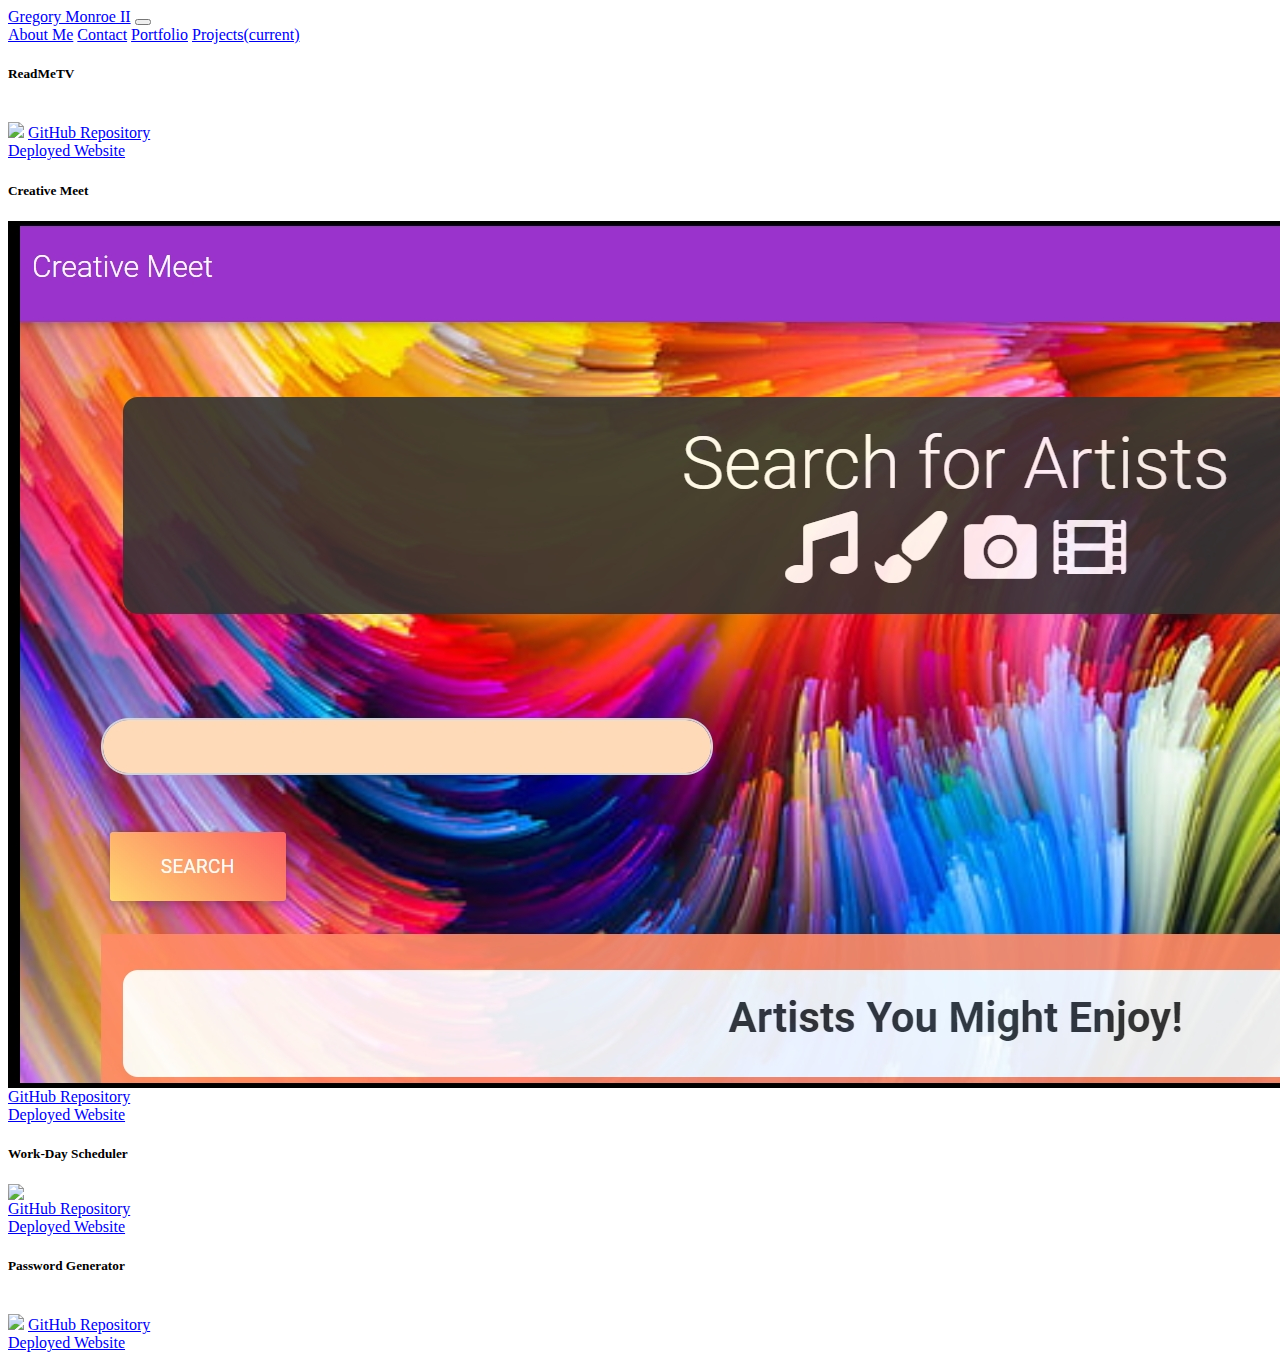
==== project.html @ fa80adf6 "updated README.file and correct photos" ====
<!DOCTYPE>
<html>
<head>
    <meta name="viewport" content="width=device-width, initial-scale=1.0">
    <title>Gregory Monroe II</title>

     <!-- Included documentation links to Bootstrap CSS and relative path file, style.css -->
    <link 
        rel="stylesheet" 
        href="https://stackpath.bootstrapcdn.com/bootstrap/4.5.0/css/bootstrap.min.css" 
        integrity="sha384-9aIt2nRpC12Uk9gS9baDl411NQApFmC26EwAOH8WgZl5MYYxFfc+NcPb1dKGj7Sk" 
        crossorigin="anonymous">
    <script
        src="https://code.jquery.com/jquery-3.5.1.slim.min.js" 
        integrity="sha384-DfXdz2htPH0lsSSs5nCTpuj/zy4C+OGpamoFVy38MVBnE+IbbVYUew+OrCXaRkfj" 
        crossorigin="anonymous">
    </script>
    <script 
        src="https://cdn.jsdelivr.net/npm/popper.js@1.16.0/dist/umd/popper.min.js" 
        integrity="sha384-Q6E9RHvbIyZFJoft+2mJbHaEWldlvI9IOYy5n3zV9zzTtmI3UksdQRVvoxMfooAo" 
        crossorigin="anonymous"></script>
    <script 
        src="https://stackpath.bootstrapcdn.com/bootstrap/4.5.0/js/bootstrap.min.js" 
        integrity="sha384-OgVRvuATP1z7JjHLkuOU7Xw704+h835Lr+6QL9UvYjZE3Ipu6Tp75j7Bh/kR0JKI" 
        crossorigin="anonymous"></script>
    <link href="https://fonts.googleapis.com/css2?family=Lobster&display=swap" rel="stylesheet">
    <link rel="stylesheet" href="style.css">
</head>

<body>
    <!-- Navigation bar -->
    <nav class="navbar navbar-expand-lg navbar-dark bg-dark">
        <a class="navbar-brand" href="#">Gregory Monroe II</a>
            <button class="navbar-toggler" type="button" data-toggle="collapse" data-target="#navbarNavAltMarkup" aria-controls="navbarNavAltMarkup" aria-expanded="false" aria-label="Toggle navigation">
                <span class="navbar-toggler-icon"></span>
            </button>
        <div class="collapse navbar-collapse" id="navbarNavAltMarkup">
            <div class="navbar-nav ml-auto">
                <a class="nav-item nav-link active" href="index.html">About Me</a>
                <a class="nav-item nav-link" href="contact.html">Contact</a>
                <a class="nav-item nav-link" href="portfolio.html">Portfolio</a>
                <a class="nav-item nav-link" href="#">Projects<span class="sr-only">(current)</span></a>
            </div>
        </div>
    </nav>

    <div class="container">
        <div class="row">
            <div class="col-sm-6">
                <div class="card" style="width: 25rem;">
                    <div class="card-body">
                      <h5 class="card-title">ReadMeTV</h5>
                      <br>
                      <img src="./assets/ReadMoreTV.PNG" class="img-size"></img>
                      <a href="https://github.com/jameygronewald/readMoreTV">GitHub Repository</a>
                      <br>
                      <a href="https://jameygronewald.github.io/readMoreTV/index.html">Deployed Website</a>
                    </div>
                </div>
            </div>
            <div class="col-sm-6">
                <div class="card" style="width: 25rem;">
                    <div class="card-body">
                        <h5 class="card-title">Creative Meet</h5>
                            <img src="./assets/Creative Meet.jpg" class="img-size"></img>
                            <br>
                            <a href="https://github.com/pakmk/gt-project2">GitHub Repository</a>
                            <br>
                            <a href="https://creative-meet-project.herokuapp.com/">Deployed Website</a>
                    </div>
                </div>
            </div>
        <div>    
        <div class="row">
            <div class="col-sm-6">
                <div class="card" style="width: 25rem;">
                    <div class="card-body">
                        <h5 class="card-title">Work-Day Scheduler</h5>
                            <img src="./assets/Scheduler.PNG" class="img-size"></img>
                            <br>
                            <a href="https://github.com/GTblue/Work-Day-Scheduler">GitHub Repository</a>
                            <br>
                            <a href="https://gtblue.github.io/Work-Day-Scheduler/">Deployed Website</a>
                    </div>
                </div>
            </div>
            <div class="col-sm-6">
                <div class="card" style="width: 25rem;">
                    <div class="card-body">
                      <h5 class="card-title">Password Generator</h5>
                      <br>
                      <img src="./assets/Password.PNG" class="img-size"></img>
                      <a href="https://github.com/GTblue/Password-Generator">GitHub Repository</a>
                      <br>
                      <a href="https://gtblue.github.io/Password-Generator/">Deployed Website</a>
                    </div>
                </div>
            </div>
        </div>
    </div>
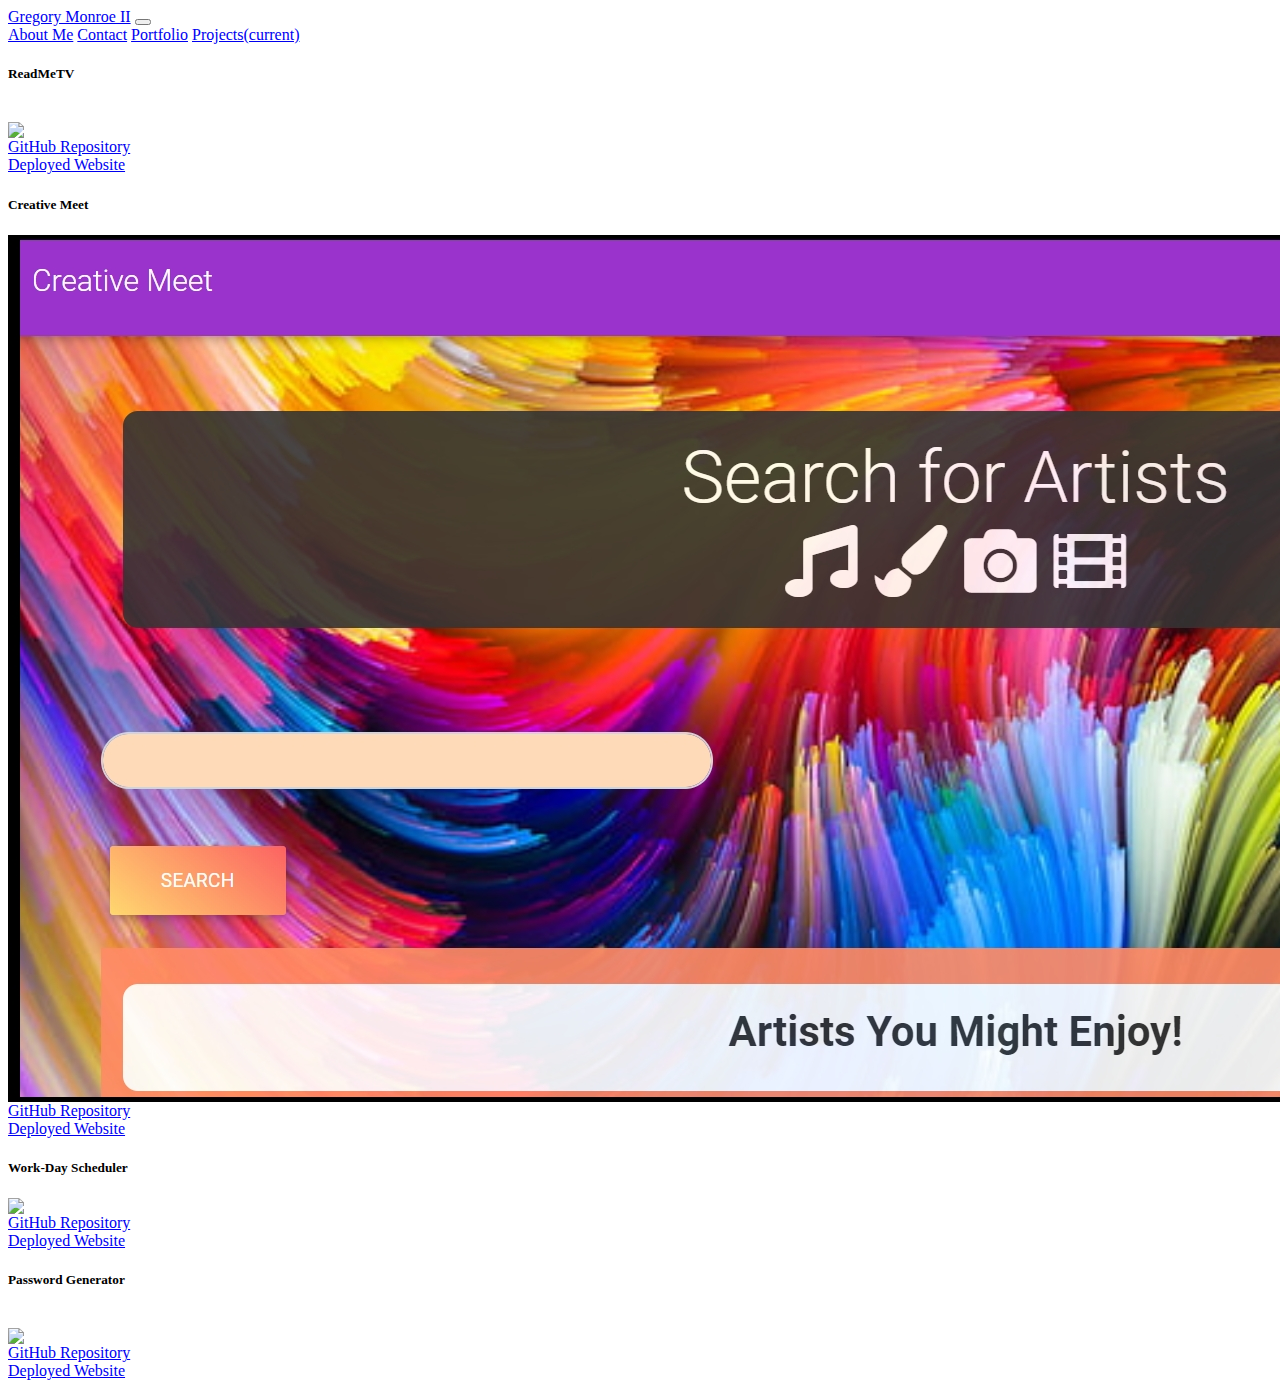
==== commit 39b3f9b4: "updated Resume file" ====
--- a/project.html
+++ b/project.html
@@ -52,6 +52,7 @@
                       <h5 class="card-title">ReadMeTV</h5>
                       <br>
                       <img src="./assets/ReadMoreTV.PNG" class="img-size"></img>
+                      <br>
                       <a href="https://github.com/jameygronewald/readMoreTV">GitHub Repository</a>
                       <br>
                       <a href="https://jameygronewald.github.io/readMoreTV/index.html">Deployed Website</a>
@@ -90,6 +91,7 @@
                       <h5 class="card-title">Password Generator</h5>
                       <br>
                       <img src="./assets/Password.PNG" class="img-size"></img>
+                      <br>
                       <a href="https://github.com/GTblue/Password-Generator">GitHub Repository</a>
                       <br>
                       <a href="https://gtblue.github.io/Password-Generator/">Deployed Website</a>
